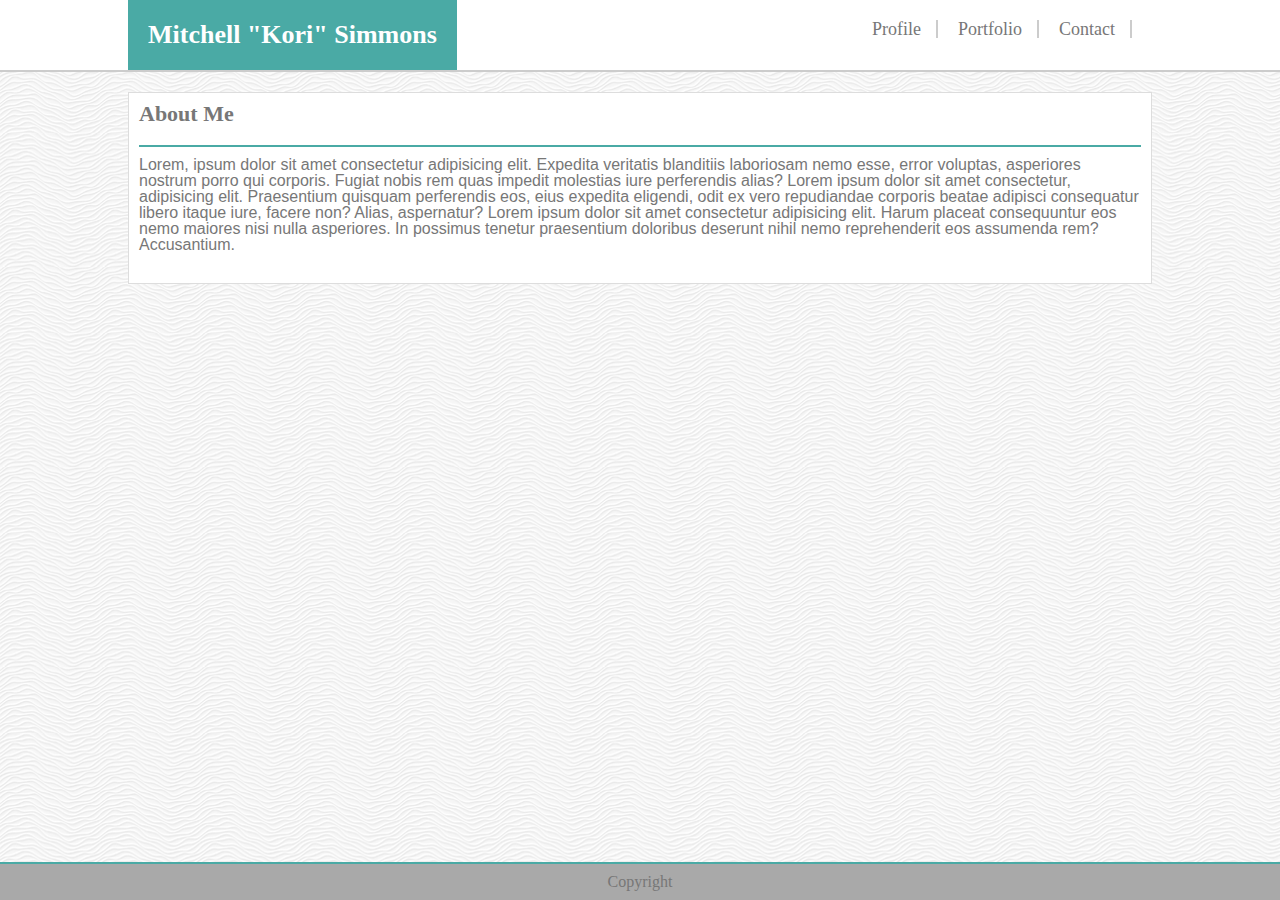
==== index.html @ 9fd27333 "first large edit towards responsive, atempt 2" ====
<!DOCTYPE html>
 <html>
<head>
    <meta charset="utf-8" />
    <meta http-equiv="X-UA-Compatible" content="IE=edge">
    <title>Kori's Portfolio</title>
    <meta name="viewport" content="width=device-width, initial-scale=1">
    <link rel="stylesheet" href="assests/css/reset.css" type="text/css" />
    <link rel="stylesheet" href="assests/css/style.css" type="text/css" />
    <link rel="shortcut icon" href="assests/images/icon.jpg" />
    <!-- clearfix and reset.css should be added first -->
</head>
    
<body>
    <header>
        <nav class="contentBox">
            <h1 class="Name">Mitchell "Kori" Simmons</h1>
            <ul class="navLnk">
                <li><a href="index.html">Profile</a></li>
                <li><a href=portfolio.html>Portfolio</a></li>
                <li><a href=contact.html>Contact</a></li>
            </ul>
        </nav>
    </header>
    <main class="clearfix contentBox">
        <h2>About Me</h2>
        <p>Lorem, ipsum dolor sit amet consectetur adipisicing elit. Expedita veritatis blanditiis laboriosam nemo esse, error voluptas, asperiores nostrum porro qui corporis. Fugiat nobis rem quas impedit molestias iure perferendis alias? Lorem ipsum dolor sit amet consectetur, adipisicing elit. Praesentium quisquam perferendis eos, eius expedita eligendi, odit ex vero repudiandae corporis beatae adipisci consequatur libero itaque iure, facere non? Alias, aspernatur? Lorem ipsum dolor sit amet consectetur adipisicing elit. Harum placeat consequuntur eos nemo maiores nisi nulla asperiores. In possimus tenetur praesentium doloribus deserunt nihil nemo reprehenderit eos assumenda rem? Accusantium.</p>    
    </main>
    <div class="foot">
            <p>Copyright</p>
    </div>
</body>
</html>
---- assests/css/style.css ----
* {
    color: #777;
    font-family: Arial, Helvetica, sans-serif;
    box-sizing: border-box;
}

body {
    background-image: url("../images/white-waves.png")
}

h1, h2, h3 {
    font-family: Georgia, 'Times New Roman', Times, serif
}

main {
    background-color: white;
    padding-bottom: 20px;
    border: 1px solid #ddd;


    /* width: 80%;
    margin: 0 auto;
    font-family: 'Trebuchet MS', 'Lucida Sans Unicode', 'Lucida Grande', 'Lucida Sans', Arial, sans-serif;
    position: absolute;
    top: 100px;
    left: 10%;
    clear: both; */
    
}

h2 {
    font-size: 22px;
    font-weight: bold;
    margin: 10px;
    padding-bottom: 20px;
    border-bottom: 2px solid #4aaaa5;
}

header {
    height: 72px;
    background-color: white;
    border-bottom: 2px solid #ccc;
}



.navLnk {
    float: right;
    font-size: 18px;
    height: 100%;
    margin: 10px;
}

li {
    float: left;
    margin: 10px;
    padding-right: 15px;
}

/* i feel like theres a better way to call these elements... */
/* wtf is going on here? */
nav > ul > li:nth-child(3), li:nth-child(1), li:nth-child(2) {
    border-right: 2px solid #ccc;
}

nav > ul > li > a {
    text-decoration: none;
    color: #777;
    font-size: 18px;
}
/* clear the look of the list links */

.Name {
    padding: 0 20px;
    float: left;
    background-color: #4aaaa5;
    /* margin: 0 0 0 100%; */
    font-size: 26px;
    color: white;
    font-weight: bold;
    height: 100%;
    line-height: 70px;
}

.contentBox {
    width: 80%;
    margin: 0 auto;
    margin-top: 20px;    
}

header > .contentBox {
    margin-top: 0px;
}

.clearfix::after {
    content: "";
    display: block;
    clear: both;
}
/*Foot Block Start */

.foot {
    position: fixed;
    border-top: 2px solid #4aaaa5;
    background: darkgrey;
    bottom: 0;
    left: 0;
    margin: 0 auto;
    width: 100%;
    text-align: center;
}

/* Foot Block End */

/* Image Block Start */

.container {
    /* .container clips */
    /* .image squishes */
    float: left;
    position: relative;
    height: 150px;
    width: 180px;
    overflow: hidden;
    margin: 5px;
}

.imgtxt {
    position: absolute;
    bottom: 8px;
    left: 0px;
    font-size: 22px;
    background-color: #4aaaa5;
    width: 100%;
    text-align: center;
}

.imgdsc {
    opacity: 0;
    font-size: 18px;
    padding: 10px 10px;
    position: absolute;
    color: #eee;
    height: 150px;
    width: 100%;
    top: -120px;
    line-height: 20px;
    text-align: center;
    overflow: scroll;
    /* transition work */
    transition: 1s;
    transition-delay: .05s;
    /* odd, i to look closer at this. #000 didn't work... */
    background-color: black; 
}

.container:hover .imgdsc {
    opacity: 1;
}

/* Image Bloack End */

/* Form Block Start */

.submit {

}

input {
    width: 45%;
}

form {
    margin: 0 1%;
    padding-bottom: 5px;
}

#msg {
    width: 95%;
    height: 100px;
}

button {
    margin: 5px;
}

p {
    margin: 10px;
}
/* Form Block End */
/* position: relative (targets normal spot)
position: absolute (targets nearest non-static) (these scroll)
position: static (fine grain: none, default)
position: fixed (relative to viewport) (they don't scroll) */

/*
@media screen and (min-width: 768px) { //here and above, mobile first, default at top (mobile)

    .body {
        background-color: #333
    }
}
*/

@media screen and (max-width: 980px) {
    .contentBox h1 {
        font-size: 20px;
    }
}

@media screen and (max-width: 768px) {
    /* portfolio 2 across */
    .contentBox h1 {
        font-size: 16px;
    }

    .contentBox li {
        font-size: 14px;
    }
}
@media screen and (max-width: 640px) {
    /* stack header */
    /* portfolio 1 across */

    .contentBox {
        width: 100%;
    }

    header {
    
    }

    .Name {
        padding: 0 20px;
        float: left;
        /* margin: 0 0 0 100%; */
        width: 100%;
        text-align: center;
    }

    .navLnk {
        position: absolute;
        top: 58px;
        left: -10px;
        height: 60px;
        overflow: hidden;
        padding-left: 20%;
    }

    ul {
        background: #eee;
        width: 100%;
    }

}

/* work 'til 382... */
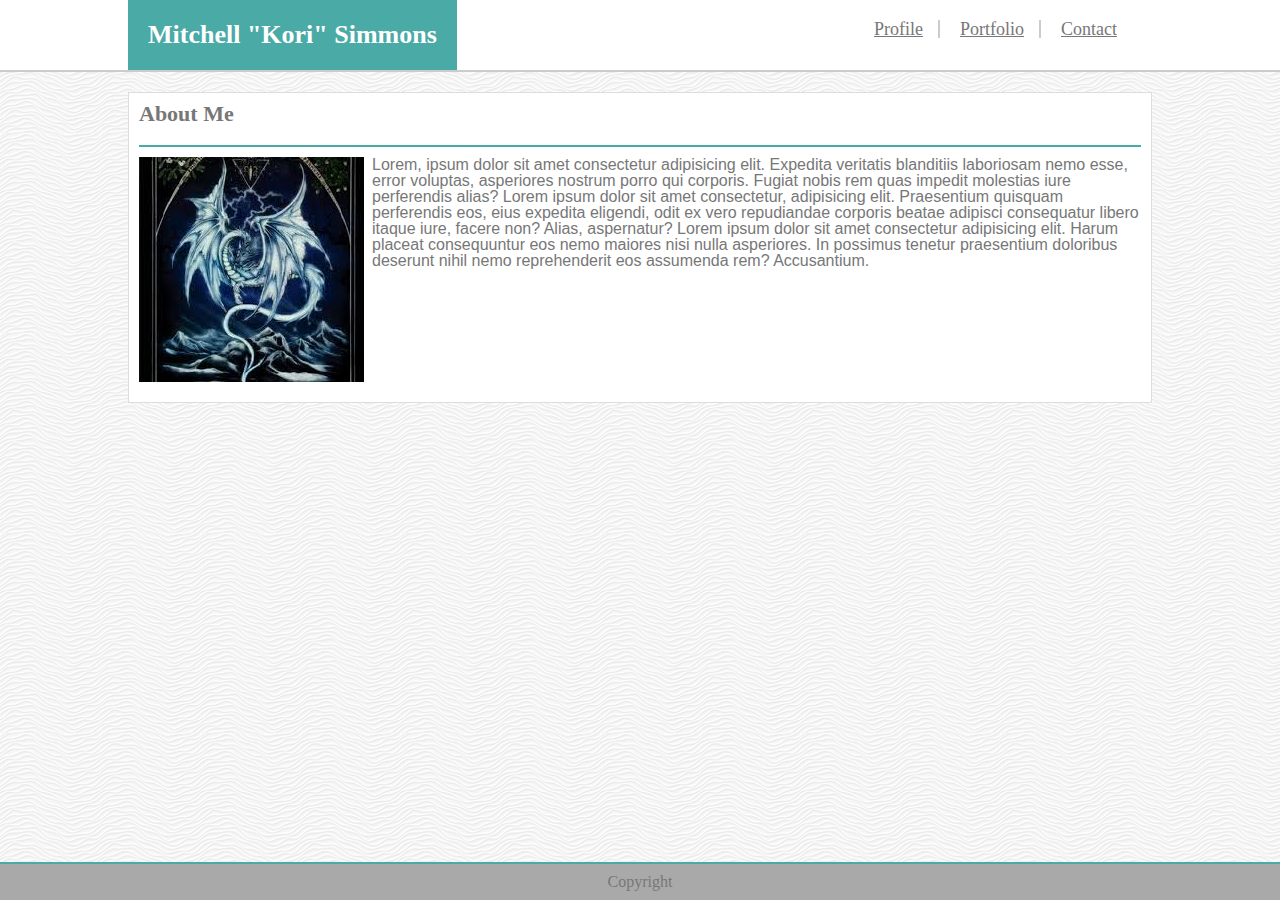
==== commit 5a3524ad: "font size change, image added" ====
--- a/index.html
+++ b/index.html
@@ -14,17 +14,21 @@
 <body>
     <header>
         <nav class="contentBox">
-            <h1 class="Name">Mitchell "Kori" Simmons</h1>
-            <ul class="navLnk">
-                <li><a href="index.html">Profile</a></li>
-                <li><a href=portfolio.html>Portfolio</a></li>
-                <li><a href=contact.html>Contact</a></li>
-            </ul>
+            <div id="navbar">
+                <h1 class="Name">Mitchell "Kori" Simmons</h1>
+                <ul class="navLnk">
+                    <li><a href="index.html">Profile</a></li>
+                    <li><a href=portfolio.html>Portfolio</a></li>
+                    <li><a href=contact.html>Contact</a></li>
+                </ul>
+             </div>
         </nav>
     </header>
+    
     <main class="clearfix contentBox">
         <h2>About Me</h2>
-        <p>Lorem, ipsum dolor sit amet consectetur adipisicing elit. Expedita veritatis blanditiis laboriosam nemo esse, error voluptas, asperiores nostrum porro qui corporis. Fugiat nobis rem quas impedit molestias iure perferendis alias? Lorem ipsum dolor sit amet consectetur, adipisicing elit. Praesentium quisquam perferendis eos, eius expedita eligendi, odit ex vero repudiandae corporis beatae adipisci consequatur libero itaque iure, facere non? Alias, aspernatur? Lorem ipsum dolor sit amet consectetur adipisicing elit. Harum placeat consequuntur eos nemo maiores nisi nulla asperiores. In possimus tenetur praesentium doloribus deserunt nihil nemo reprehenderit eos assumenda rem? Accusantium.</p>    
+        <p><img src="assests/images/dragon.jpg" />
+            Lorem, ipsum dolor sit amet consectetur adipisicing elit. Expedita veritatis blanditiis laboriosam nemo esse, error voluptas, asperiores nostrum porro qui corporis. Fugiat nobis rem quas impedit molestias iure perferendis alias? Lorem ipsum dolor sit amet consectetur, adipisicing elit. Praesentium quisquam perferendis eos, eius expedita eligendi, odit ex vero repudiandae corporis beatae adipisci consequatur libero itaque iure, facere non? Alias, aspernatur? Lorem ipsum dolor sit amet consectetur adipisicing elit. Harum placeat consequuntur eos nemo maiores nisi nulla asperiores. In possimus tenetur praesentium doloribus deserunt nihil nemo reprehenderit eos assumenda rem? Accusantium.</p>    
     </main>
     <div class="foot">
             <p>Copyright</p>
--- a/assests/css/style.css
+++ b/assests/css/style.css
@@ -188,6 +188,12 @@
 p {
     margin: 10px;
 }
+
+p > img {
+    float: left;
+    margin-right: 8px;
+}
+
 /* Form Block End */
 /* position: relative (targets normal spot)
 position: absolute (targets nearest non-static) (these scroll)
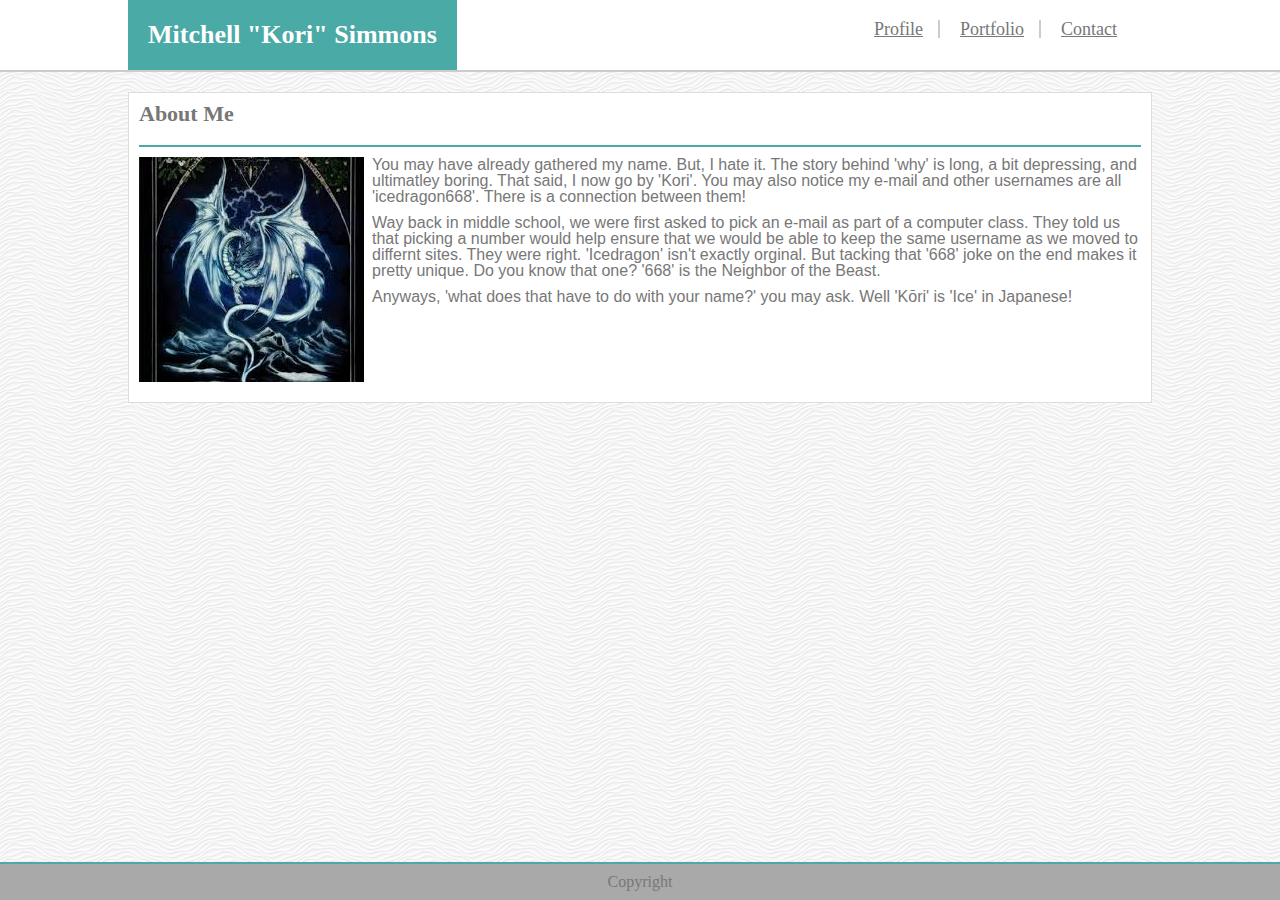
==== commit 4e98c8f2: "update profile information" ====
--- a/index.html
+++ b/index.html
@@ -28,7 +28,9 @@
     <main class="clearfix contentBox">
         <h2>About Me</h2>
         <p><img src="assests/images/dragon.jpg" />
-            Lorem, ipsum dolor sit amet consectetur adipisicing elit. Expedita veritatis blanditiis laboriosam nemo esse, error voluptas, asperiores nostrum porro qui corporis. Fugiat nobis rem quas impedit molestias iure perferendis alias? Lorem ipsum dolor sit amet consectetur, adipisicing elit. Praesentium quisquam perferendis eos, eius expedita eligendi, odit ex vero repudiandae corporis beatae adipisci consequatur libero itaque iure, facere non? Alias, aspernatur? Lorem ipsum dolor sit amet consectetur adipisicing elit. Harum placeat consequuntur eos nemo maiores nisi nulla asperiores. In possimus tenetur praesentium doloribus deserunt nihil nemo reprehenderit eos assumenda rem? Accusantium.</p>    
+            You may have already gathered my name. But, I hate it. The story behind 'why' is long, a bit depressing, and ultimatley boring. That said, I now go by 'Kori'. You may also notice my e-mail and other usernames are all 'icedragon668'. There is a connection between them!</p>
+        <p>Way back in middle school, we were first asked to pick an e-mail as part of a computer class. They told us that picking a number would help ensure that we would be able to keep the same username as we moved to differnt sites. They were right. 'Icedragon' isn't exactly orginal. But tacking that '668' joke on the end makes it pretty unique. Do you know that one? '668' is the Neighbor of the Beast.</p>
+        <p>Anyways, 'what does that have to do with your name?' you may ask. Well 'Kōri' is 'Ice' in Japanese!</p>    
     </main>
     <div class="foot">
             <p>Copyright</p>
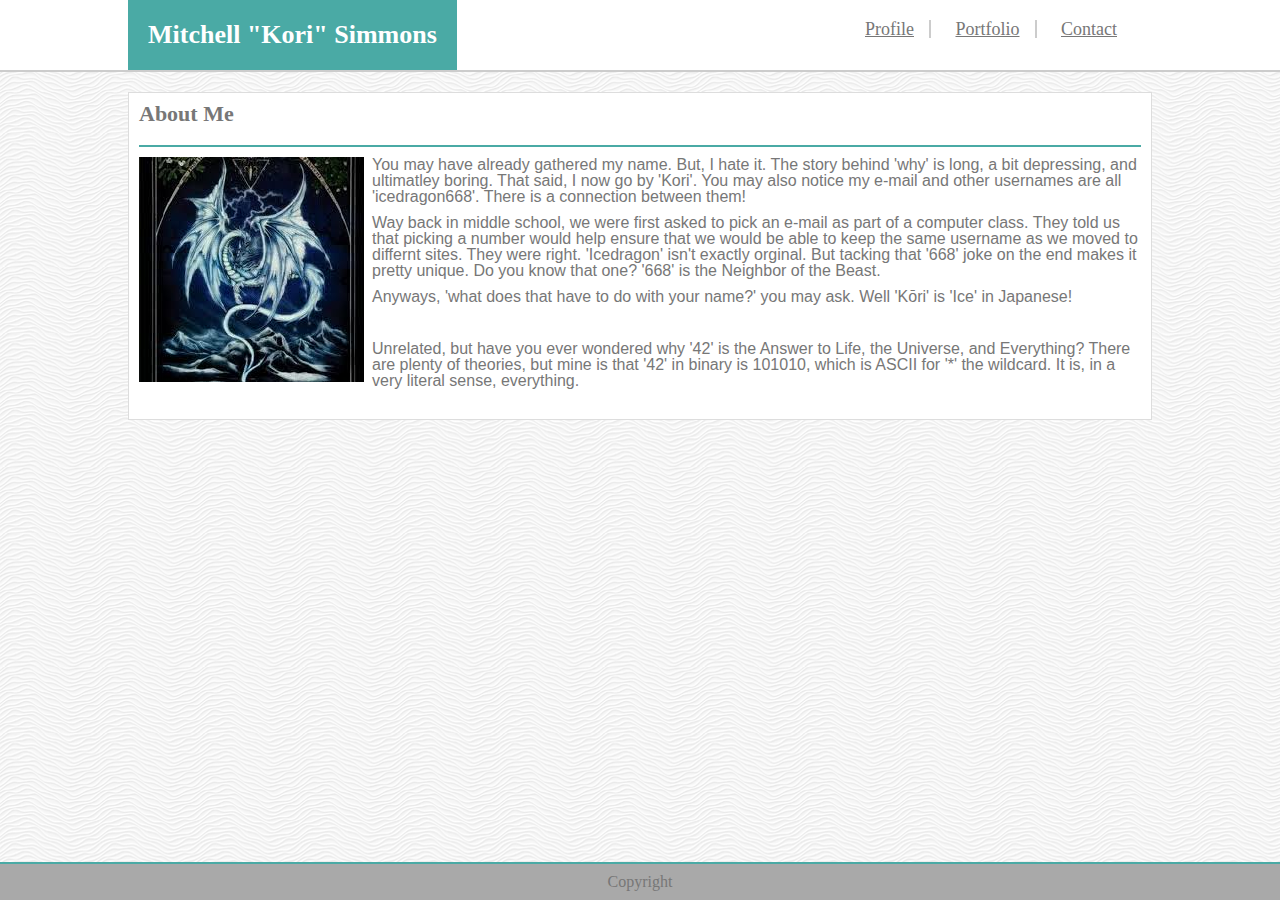
==== commit dc9cd14b: "responsive 640 navbar fix" ====
--- a/index.html
+++ b/index.html
@@ -31,6 +31,8 @@
             You may have already gathered my name. But, I hate it. The story behind 'why' is long, a bit depressing, and ultimatley boring. That said, I now go by 'Kori'. You may also notice my e-mail and other usernames are all 'icedragon668'. There is a connection between them!</p>
         <p>Way back in middle school, we were first asked to pick an e-mail as part of a computer class. They told us that picking a number would help ensure that we would be able to keep the same username as we moved to differnt sites. They were right. 'Icedragon' isn't exactly orginal. But tacking that '668' joke on the end makes it pretty unique. Do you know that one? '668' is the Neighbor of the Beast.</p>
         <p>Anyways, 'what does that have to do with your name?' you may ask. Well 'Kōri' is 'Ice' in Japanese!</p>    
+        <br>
+        <p>Unrelated, but have you ever wondered why '42' is the Answer to Life, the Universe, and Everything? There are plenty of theories, but mine is that '42' in binary is 101010, which is ASCII for '*' the wildcard. It is, in a very literal sense, everything.</p>
     </main>
     <div class="foot">
             <p>Copyright</p>
--- a/assests/css/style.css
+++ b/assests/css/style.css
@@ -53,9 +53,10 @@
 }
 
 li {
-    float: left;
+    /* float: left; */
     margin: 10px;
     padding-right: 15px;
+    display: inline-block;
 }
 
 /* i feel like theres a better way to call these elements... */
@@ -246,12 +247,15 @@
     }
 
     .navLnk {
-        position: absolute;
-        top: 58px;
-        left: -10px;
+        /* position: absolute; */
+        /* top: 58px; */
+        /* left: -10px; */
         height: 60px;
         overflow: hidden;
-        padding-left: 20%;
+        /* padding-left: 20%; */
+        text-align: center;
+        margin: 0px;
+        padding-top: 10px;
     }
 
     ul {
